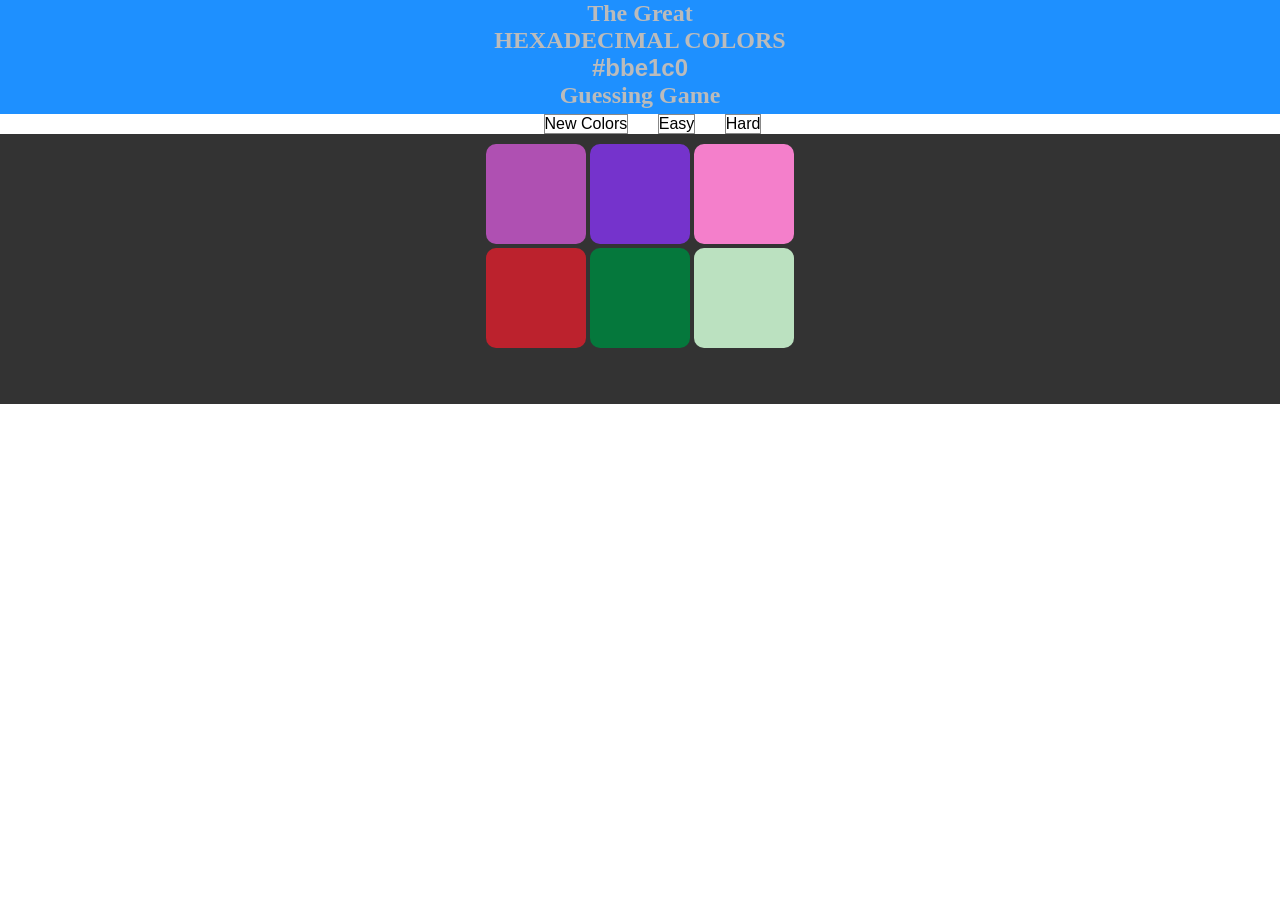
==== javascript-section/testfolder2/index.html @ 5ca6d031 "Reset this PC results kind of dizzy" ====
<!DOCTYPE html>
<html lang="en">
    <head>
        <meta charset="UTF-8">
        <title>Javascript Section</title>
        <link rel="stylesheet" href="style.css" type="text/css">


        <!--

/*
.colors:nth-child(1){background-color:indianred;}

.colors:nth-child(2){background-color:blueviolet;}

.colors:nth-child(3){background-color:chartreuse;}

.colors:nth-child(4){background-color:darkgreen;}

.colors:nth-child(5){background-color:darkgoldenrod;}

.colors:nth-child(6){background-color:midnightblue;}

*/
-->


    </head>
    <body>

        <section>
            <div class="container">
                <h2> The Great</h2>
                <h2> HEXADECIMAL COLORS</h2>
                <h1 id="mainColor"></h1>
                <h2>Guessing Game</h2>
            </div>
        </section>

        <section id="option">
            <div>
                <ul id='optionList'>
                    <li class=" buttons" id="newColors">New Colors</li>
                    <li class=" buttons" id="easy">Easy</li>
                    <li class=" buttons" id="hard">Hard</li>
                </ul>
            </div>
        </section>
        <section id="colorBlocks">

            <ul id="parentSquare">
                <li class="square"></li>
                <li class="square"></li>
                <li class="square"></li>
                <li class="square"></li>
                <li class="square"></li>
                <li class="square"></li>
                
            </ul>
            
            <div id="error"></div>

        </section>    

        <script src="app.js"></script>


    </body>
</html>
---- javascript-section/testfolder2/style.css ----
body {
    text-align: center;
    margin: -20px  auto 0 auto;
    font-family: sans-serif, serif;
}
h2 {
    font-family: cursive;
    color: #bbb;
    margin: 0 0;
}

h1 {
    color: #bbb;
    margin: 0 0;
    font-family:sans-serif;
}
.container {
    background-color:dodgerblue;
    padding: 20px 0 5px 0;
}

#optionList {
    margin: 0 auto;
/*    height: 30px;*/
    
}
#optionList li {
    display: inline-block;
    list-style: none;
    margin: 0 20px 0 5px;

}
#optionList li:hover {
    background-color: dodgerblue;
    color: aliceblue;
}


#colorBlocks {
    background-color: #333;
}

#colorBlocks ul {

    margin: 0 auto;
    padding: 10px 0 10px 0;
    text-align: center;
    width: 400px;
    height: 250px;
}
.square {
    list-style: none;
    width: 100px;
    height: 100px;
    background-color: #abc;
    display: inline-block;
    border-radius: 10px;
}

#newColors,
#hard,
#easy {
    border: 1px solid #888;
}

.success {
   background-color:#9a0;
    border-radius: 40px;
}
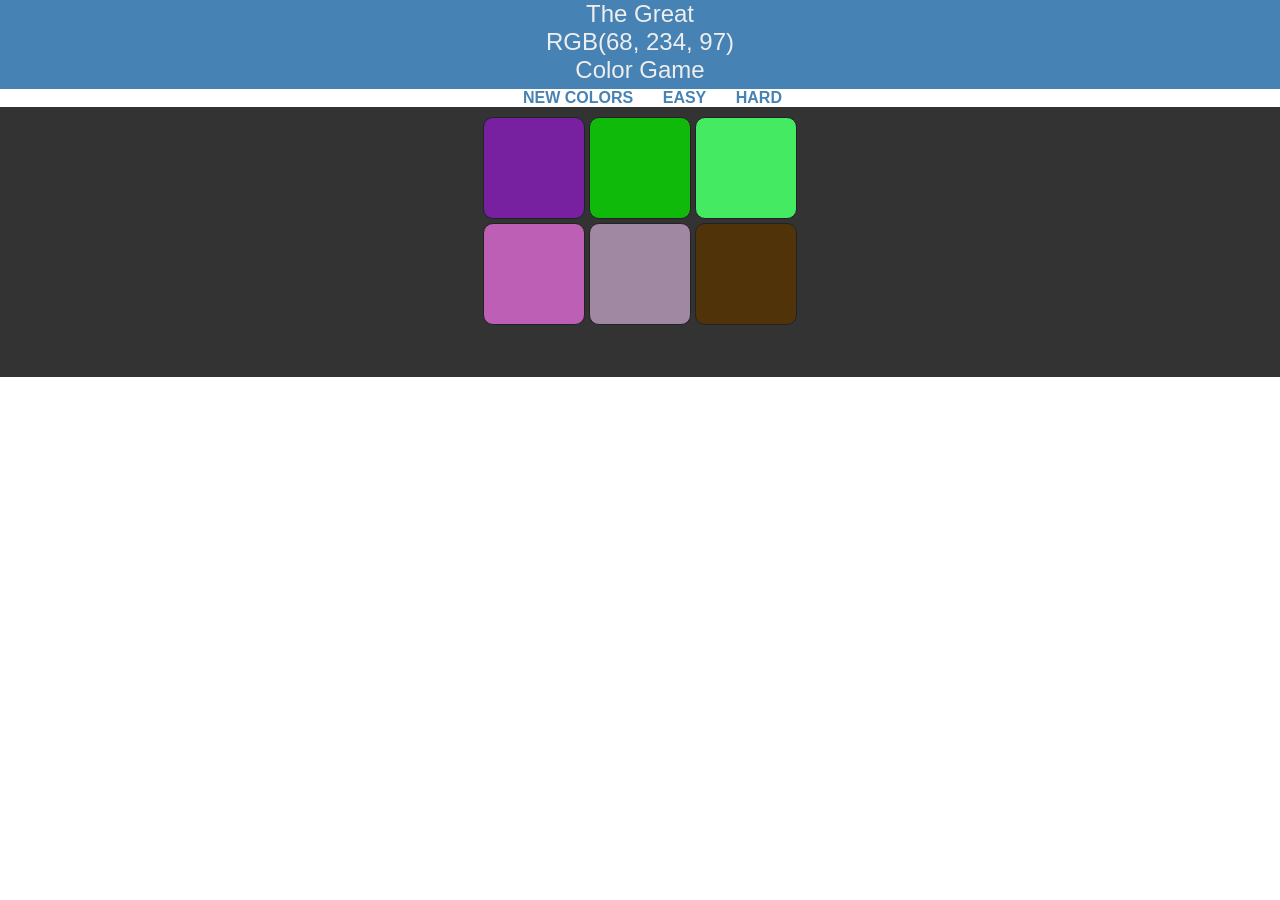
==== commit 8685619c: "redoing without looking final test.." ====
--- a/javascript-section/testfolder2/index.html
+++ b/javascript-section/testfolder2/index.html
@@ -3,59 +3,38 @@
     <head>
         <meta charset="UTF-8">
         <title>Javascript Section</title>
+        <link rel="shortcut icon" href="favicon.io">
         <link rel="stylesheet" href="style.css" type="text/css">
-
-
-        <!--
-
-/*
-.colors:nth-child(1){background-color:indianred;}
-
-.colors:nth-child(2){background-color:blueviolet;}
-
-.colors:nth-child(3){background-color:chartreuse;}
-
-.colors:nth-child(4){background-color:darkgreen;}
-
-.colors:nth-child(5){background-color:darkgoldenrod;}
-
-.colors:nth-child(6){background-color:midnightblue;}
-
-*/
--->
-
-
     </head>
     <body>
 
-        <section>
-            <div class="container">
+       
+        <section id="mainHeader">
+            <div class="container congratsColor">
                 <h2> The Great</h2>
-                <h2> HEXADECIMAL COLORS</h2>
                 <h1 id="mainColor"></h1>
-                <h2>Guessing Game</h2>
+                <h2>Color Game</h2>
             </div>
         </section>
 
         <section id="option">
             <div>
                 <ul id='optionList'>
-                    <li class=" buttons" id="newColors">New Colors</li>
-                    <li class=" buttons" id="easy">Easy</li>
-                    <li class=" buttons" id="hard">Hard</li>
+                    <li id="newColors">New Colors</li>
+                    <li class="buttons" id="easy">Easy</li>
+                    <li class="buttons" id="hard">Hard</li>
                 </ul>
             </div>
         </section>
         <section id="colorBlocks">
 
-            <ul id="parentSquare">
+            <ul id="parentSquare" class="congratsColor">
                 <li class="square"></li>
                 <li class="square"></li>
                 <li class="square"></li>
                 <li class="square"></li>
                 <li class="square"></li>
                 <li class="square"></li>
-                
             </ul>
             
             <div id="error"></div>
--- a/javascript-section/testfolder2/style.css
+++ b/javascript-section/testfolder2/style.css
@@ -4,25 +4,27 @@
     font-family: sans-serif, serif;
 }
 h2 {
-    font-family: cursive;
-    color: #bbb;
+    color: #eee;
     margin: 0 0;
+    font-weight: normal;
 }
 
 h1 {
-    color: #bbb;
+    font-weight: normal;
+    color: #eee;
     margin: 0 0;
     font-family:sans-serif;
+    text-transform: uppercase;
 }
-.container {
-    background-color:dodgerblue;
+#mainHeader {
+    background-color: steelblue;
     padding: 20px 0 5px 0;
 }
 
 #optionList {
     margin: 0 auto;
-/*    height: 30px;*/
-    
+    /*    height: 30px;*/
+
 }
 #optionList li {
     display: inline-block;
@@ -48,6 +50,7 @@
     width: 400px;
     height: 250px;
 }
+
 .square {
     list-style: none;
     width: 100px;
@@ -55,15 +58,44 @@
     background-color: #abc;
     display: inline-block;
     border-radius: 10px;
+    border: 1px solid #222;
+    transition: background 0.6s;
+    -webkit-transition: background 0.6s;
+    -moz-transition: background 0.6s;
+    -o-transition: background 0.6s;
 }
 
 #newColors,
 #hard,
 #easy {
-    border: 1px solid #888;
+    text-transform: uppercase;
+    font-weight: 700;
+    color: steelblue;
+    font-size: inherit;
+    transition: all 0.5s;
 }
 
 .success {
-   background-color:#9a0;
+    background-color:#9a0;
     border-radius: 40px;
+}
+
+.bgBtn {
+    background-color: steelblue;
+    color: #eee !important;
+}
+
+
+.bgWrong {
+    background-color: firebrick;
+    color: #fff;
+    font-weight: bold;
+    font-size: 32px;
+}
+
+.bgCorrect {
+    background-color: limegreen;
+    color: #fff;
+    font-weight: bold;
+    font-size: 32px;
 }
